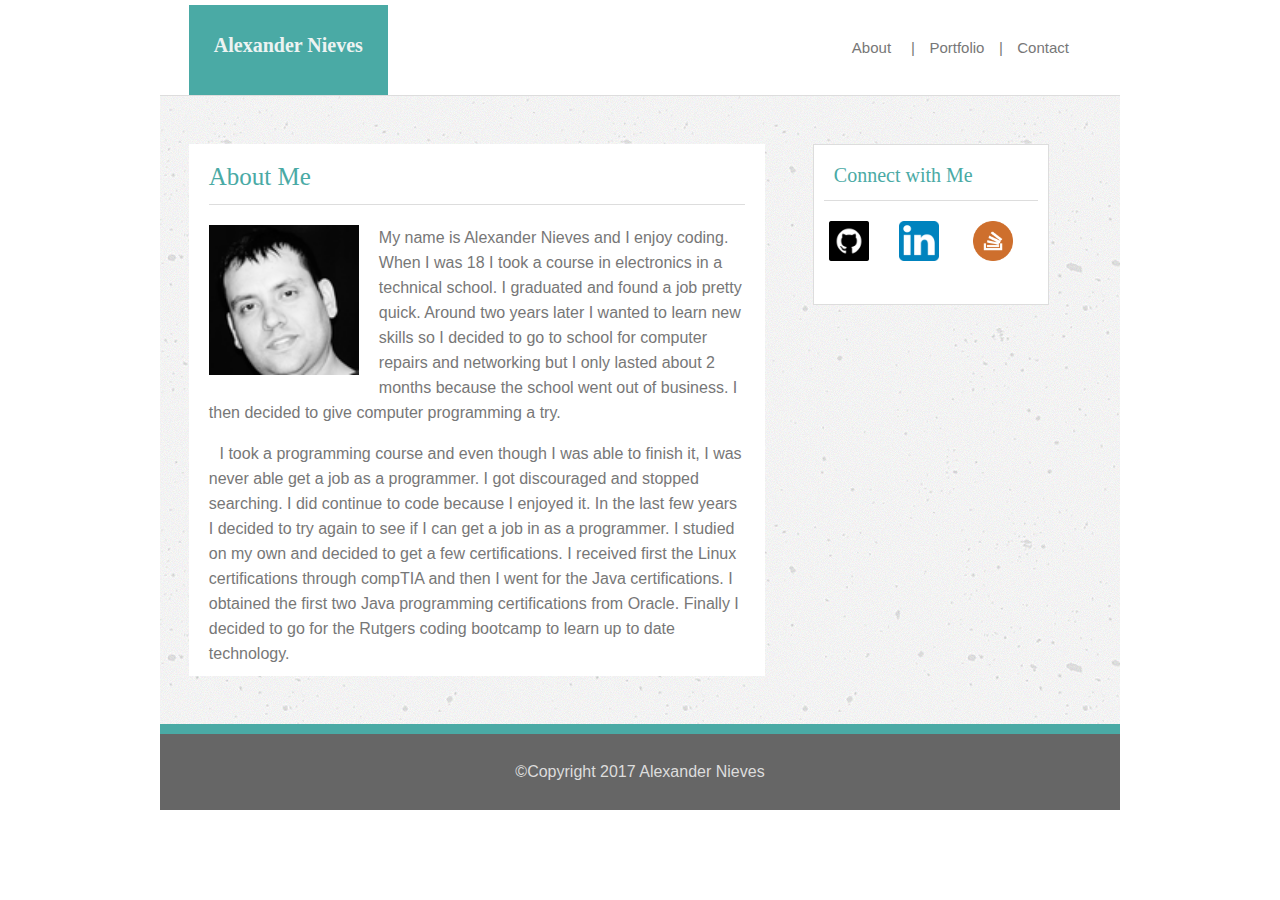
==== index.html @ 07a0ce88 "first commit" ====
<!DOCTYPE html>
<html lang="en">
<head>
    <title>About Me</title>
    <meta charset="UTF-8">        
    <link rel="stylesheet" href="assets/css/reset.css">
	<link rel="stylesheet" href="assets/css/styleMax.css">    
	<link rel="stylesheet" media="screen and (max-width: 980px)" href="assets/css/styleBg.css">	
	<link rel="stylesheet" media="screen and (max-width: 768px)" href="assets/css/styleMd.css">		
	<link rel="stylesheet" media="screen and (max-width: 640px)" href="assets/css/styleSm.css">     
   </head>
<body>
    <div class="container">
        <header> 
            <div class="myName">Alexander Nieves</div>
            <nav>
                <ul>
                    <li><a href="#"> About </a><li>
                    <li>|</li>   
                    <li><a href="portfolio.html"> Portfolio </a></li>
                    <li>|</li>   
                    <li><a href="contact.html"> Contact </a></li>
                </ul>
            </nav>   
        </header>
        <div id="mainContentDiv">
        <section>
            <h1 class="h1class">About Me</h1>
            <article>                
                <img src="assets/images/biopic" alt="image not found" id="imgWrap">
                <p>My name is Alexander Nieves and I enjoy coding. When I was 18 I
                   took a course in electronics in a technical school. I graduated and
                   found a job pretty quick. Around two years later I wanted to learn new
                   skills so I decided to go to school for computer repairs and networking
                   but I only lasted about 2 months because the school went out of business.
                   I then decided to give computer programming a try.
                </p>
                <br> 
                <p id="p2">I took a programming course and even though I was able to finish it,
				   I was never able get a job as a programmer. I got discouraged and stopped 
				   searching. I did continue to code because I enjoyed it. In the last few years 
				   I decided to try again to see if I can get a job in as a programmer. I studied 
				   on my own and decided to get a few certifications. I received first the Linux 
				   certifications through compTIA and then I went for the Java certifications. I
				   obtained the first two Java programming certifications from Oracle. Finally I 
				   decided to go for the Rutgers coding bootcamp to learn up to date technology.
                </p>
            </article>
        </section>
        <aside>
            <h2>Connect with Me</h2>
            <ul>
                <li><a href="https://github.com/dogrock2" target="_blank"><img src="assets/images/ghub.png" alt="image not found" class="smediaImg"></a><li>
                <li><a href="https://www.linkedin.com/in/alexander-nieves-a04b76b1" target="_blank"><img src="assets/images/lin.png" alt="image not found" class="smediaImg"></a></li>
                <li><a href="https://stackoverflow.com" target="_blank"><img src="assets/images/so.png" alt="image not found" class="smediaImg"></a></li>
            </ul>
        </aside>
		</div>
        <footer>&copy;Copyright 2017 Alexander Nieves</footer>
    </div>    
</body>
</html>
---- assets/css/styleMax.css ----
body {
   font-family: 'Arial', 'Helvetica Neue', Helvetica, sans-serif;   
}
.container {
    width: 960px;
    margin: 0 auto;    
}
.myName{
    float: left;
    background-color: #4aaaa5;
    font-family: 'Georgia', Times, Times New Roman, serif;
    font-weight: bold;
    height: 35px;
    padding: 30px 25px 25px;
    text-align: center;     
    font-size: 20px;
    color: #EDF3F2;
    margin: 0 3%;
}
nav li { 
    display: inline-block; 
    padding: 5px;    
    font-size: 15px;
    color: #777777;
}
aside li { 
    display: inline-block; 
    padding: 20px 0;
}
nav {   
    width: 300px;    
    float: right;
    margin: 1%;
    padding: 20px 0 0 0; 
    text-align: center;      
}
header{    
    margin: 5px 0 0 0;
    overflow: auto;   
}
section {   
    margin: 5% 5% 5% 3%;
    float: left;   
    background-color: #ffffff; 
	max-width: 60%;
}
article {
    max-width: 100%; 
    float: left;
    padding: 10px 20px;    
    color: #777777;
}
img {    
    height: 150px;
    width: 150px;
    margin: 0 20px 10px 0;
}
footer {
    clear: both;
    text-align: center;
    background-color: #666666;
    padding: 30px;
    color: #dddddd;
    border-top: 10px solid #4aaaa5;        
}
aside{
    float: left;     
    margin: 5% 0;
    border: 1px solid #dddddd;
    background-color: #ffffff;
    padding: 10px;    
}
.clearfix::after {
    content: "";
    clear: both;
    display: table;
}
#imgWrap{
    float: left;
}
h1 {
    font-size: 25px;
    color: #4aaaa5;    
    border-bottom: 1px solid #dddddd;
    font-family: 'Georgia', Times, Times New Roman, serif;
}
.h1class {    
    margin: 5px 20px 10px 20px;
    padding: 15px 0;
}
.smediaImg{
    height: 40px;
    width: 40px;
}
h2{    
    color: #4aaaa5;
    font-size: 20px;
    font-size: 20px;
    padding: 10px 10px 15px 10px;  
    border-bottom: 1px solid #dddddd;
    font-family: 'Georgia', Times, Times New Roman, serif;  
}
#mainContentDiv{
    border-top: 1px solid #dddddd;   
    background-image: url("../../assets/images/bg.png");
    background-repeat: repeat;    
    height: 100%;       
    overflow: auto;
}
a {        
    color: #777777;
    text-decoration: none;
}
p {
    line-height: 25px;    
}
#p2 {
    text-indent: 2%;
}
.formatlbl{
    font-size: 20px;
    margin: 5px 0;	
}
.txtboxFrmt{
    height: 25px;
    text-indent: 5px;
	max-width: 99%;
	min-width: 400px;
}
#sButton{
    height: 40px;
    width: 70px;
    margin-top: 10px;
    background-color: #4aaaa5;
    font-size: 15px;
    color: #EDF3F2;
}
#sButton:hover{
	/*border: 2px solid #008000;
	font-weight: bold;*/
		
}
#txtAreaFrmt{
        width: 99%;	
        resize: none;
}
aside li img {
	padding: 0 5px;
}
#hmDiv, #rpgDiv, #trDiv, #widDiv, #rpsDiv, #csDiv {	    	
	background-repeat: no-repeat;
    background-position: center;
	background-size: 200px 150px;
	height: 150px;
	width: 200px;	
	overflow: hidden;
	text-align: center;
    float: left;	
	margin: 20px 20px 20px 0;	
}
#hmDiv:hover, #rpgDiv:hover, #trDiv:hover, #widDiv:hover, #rpsDiv:hover, #csDiv:hover {
	background-size: 195px 145px;
}

#hmDiv { background-image: url("../../assets/images/hangman.jpg"); }
#rpgDiv { background-image: url("../../assets/images/rpg.jpg"); }
#trDiv { background-image: url("../../assets/images/trivia.jpg"); }
#widDiv { background-image: url("../../assets/images/phones.png"); }
#rpsDiv { background-image: url("../../assets/images/rpc.jpg"); } 
#csDiv { background-image: url("../../assets/images/coming_soon.jpg"); }

.sectionDivs {
	background-color: #4aaaa5;    
    font-weight: bold;    
    text-align: center;     
    font-size: 20px;
    color: #EDF3F2;
	position: relative;
	top: 80%;
	width: 200px;
	height: 25px;	
}

.blocks {
	display: inline-block;	
}
#portfolioSection{
	padding: 0 20px;
}
header a:hover {
	 text-decoration: underline;	
}
.porth1class{
    margin: 20px 20px 10px 0;
    padding: 5px 0 15px 0;
}
::placeholder{
    color: #d3d3d3;
}
---- assets/css/styleBg.css ----
@import url("commonStyle.css");

.container {
    width: 850px;/*90%px*/
    margin: 0 auto;    
}
.myName{   	
    height: 35px;
    padding: 30px 25px 25px;         
    font-size: 20px;    
    margin: 0 10%;
}
nav li {     
    padding: 5px;    
    font-size: 15px;    
}
aside li {      
    padding: 20px 0;
}
nav {       
    width: 300px;    
	margin: 1%;
    padding: 20px 0 0 0;    
}
header{    
    margin: 5px 0 0 0;       
}
section {       
	margin: 5% 5% 5% 10%;       
    background-color: #ffffff;    	
	/*min-width: 30%;*/	
	width: 40%;
}
article {   	   
    /*min-width: 30%;	*/
	width: 80%;
    padding: 10px 20px;  
    text-align: center;	
}
footer {            
	padding: 30px;
}
aside{    
    margin: 5% 0;
    border: 1px solid #dddddd;    
    padding: 10px;     
}
h1 {    
	font-size: 25px;
}
.h1class {    
    margin: 5px 20px 10px 20px;
    padding: 15px 0;
}
.smediaImg{
    height: 40px;
    width: 40px;
}
#imgWrap{
    float: none;
}
h2{         
    font-size: 20px;    
    padding: 10px 10px 15px 10px;      
}
#p2 {
    text-indent: 20px;
}
p {
    line-height: 25px; 
    text-align: left;
    text-indent: 20px;	
}
.formatlbl{
    font-size: 20px;
    margin: 5px 0;
}
.txtboxFrmt{
    height: 25px;
    text-indent: 5px;	
}
#sButton{
    height: 40px;
    width: 70px;
    margin-top: 10px;   
    font-size: 15px;    
}
aside li img {
	padding: 0 5px;
}
#hmDiv, #rpgDiv, #trDiv, #widDiv, #rpsDiv, #csDiv { 
	background-size: 200px 150px;
	height: 150px;
	width: 200px;	
	margin: 20px 20px 20px 0;	
}
.sectionDivs {		    
	font-size: 20px;    
	top: 80%;
	width: 200px;
	height: 25px;	
}
#portfolioSection{
	padding: 0 20px;
}
.porth1class{
    margin: 20px 20px 10px 0;
    padding: 5px 0 15px 0;
}
---- assets/css/styleMd.css ----
@import url("commonStyle.css");

.container {
    width: 960px;/*90%px*/
    margin: 0 auto;    
}
.myName{   	
    height: 35px;
    padding: 30px 25px 25px;         
    font-size: 20px;    
    margin: 0 10%;
}
nav li {     
    padding: 5px;    
    font-size: 15px;    
}
aside li {      
    padding: 20px 0;
}
nav {       
    width: 300px;    
	margin: 1%;
    padding: 20px 0 0 0;    
}
header{    
    margin: 5px 0 0 0;       
}
section {       
	margin: 5% 5% 5% 10%;       
    background-color: #ffffff; 
}
article {
   	width: 500px;     
    padding: 10px 20px;     
}
footer {            
	padding: 30px;
}
aside{    
    margin: 5% 0;
    border: 1px solid #dddddd;    
    padding: 10px;     
}
h1 {    
	font-size: 25px;
}
.h1class {    
    margin: 5px 20px 10px 20px;
    padding: 15px 0;
}
.smediaImg{
    height: 40px;
    width: 40px;
}
#imgWrap{
    float: none;
}
h2{         
    font-size: 20px;    
    padding: 10px 10px 15px 10px;      
}
p {
    line-height: 25px;    
}
#p2 {
    text-indent: 20px;
}
.formatlbl{
    font-size: 20px;
    margin: 5px 0;
}
.txtboxFrmt{
    height: 25px;
    text-indent: 5px;	
}
#sButton{
    height: 40px;
    width: 70px;
    margin-top: 10px;   
    font-size: 15px;    
}
aside li img {
	padding: 0 5px;
}
#hmDiv, #rpgDiv, #trDiv, #widDiv, #rpsDiv, #csDiv { 
	background-size: 200px 150px;
	height: 150px;
	width: 200px;	
	margin: 20px 20px 20px 0;	
}
.sectionDivs {		    
	font-size: 20px;    
	top: 80%;
	width: 200px;
	height: 25px;	
}
#portfolioSection{
	padding: 0 20px;
}
.porth1class{
    margin: 20px 20px 10px 0;
    padding: 5px 0 15px 0;
}
---- assets/css/styleSm.css ----
@import url("commonStyle.css");

.container {
    width: 960px;/*90%px*/
    margin: 0 auto;    
}
.myName{   	
    height: 35px;
    padding: 30px 25px 25px;         
    font-size: 20px;    
    margin: 0 10%;
}
nav li {     
    padding: 5px;    
    font-size: 15px;    
}
aside li {      
    padding: 20px 0;
}
nav {       
    width: 300px;    
	margin: 1%;
    padding: 20px 0 0 0;    
}
header{    
    margin: 5px 0 0 0;       
}
section {       
	margin: 5% 5% 5% 10%;       
    background-color: #ffffff; 
}
article {
   	width: 500px;     
    padding: 10px 20px;     
}
footer {            
	padding: 30px;
}
aside{    
    margin: 5% 0;
    border: 1px solid #dddddd;    
    padding: 10px;     
}
h1 {    
	font-size: 25px;
}
.h1class {    
    margin: 5px 20px 10px 20px;
    padding: 15px 0;
}
.smediaImg{
    height: 40px;
    width: 40px;
}
#imgWrap{
    float: none;
}
h2{         
    font-size: 20px;    
    padding: 10px 10px 15px 10px;      
}
p {
    line-height: 25px;    
}
#p2 {
    text-indent: 20px;
}
.formatlbl{
    font-size: 20px;
    margin: 5px 0;
}
.txtboxFrmt{
    height: 25px;
    text-indent: 5px;	
}
#sButton{
    height: 40px;
    width: 70px;
    margin-top: 10px;   
    font-size: 15px;    
}
aside li img {
	padding: 0 5px;
}
#hmDiv, #rpgDiv, #trDiv, #widDiv, #rpsDiv, #csDiv { 
	background-size: 200px 150px;
	height: 150px;
	width: 200px;	
	margin: 20px 20px 20px 0;	
}
.sectionDivs {		    
	font-size: 20px;    
	top: 80%;
	width: 200px;
	height: 25px;	
}
#portfolioSection{
	padding: 0 20px;
}
.porth1class{
    margin: 20px 20px 10px 0;
    padding: 5px 0 15px 0;
}
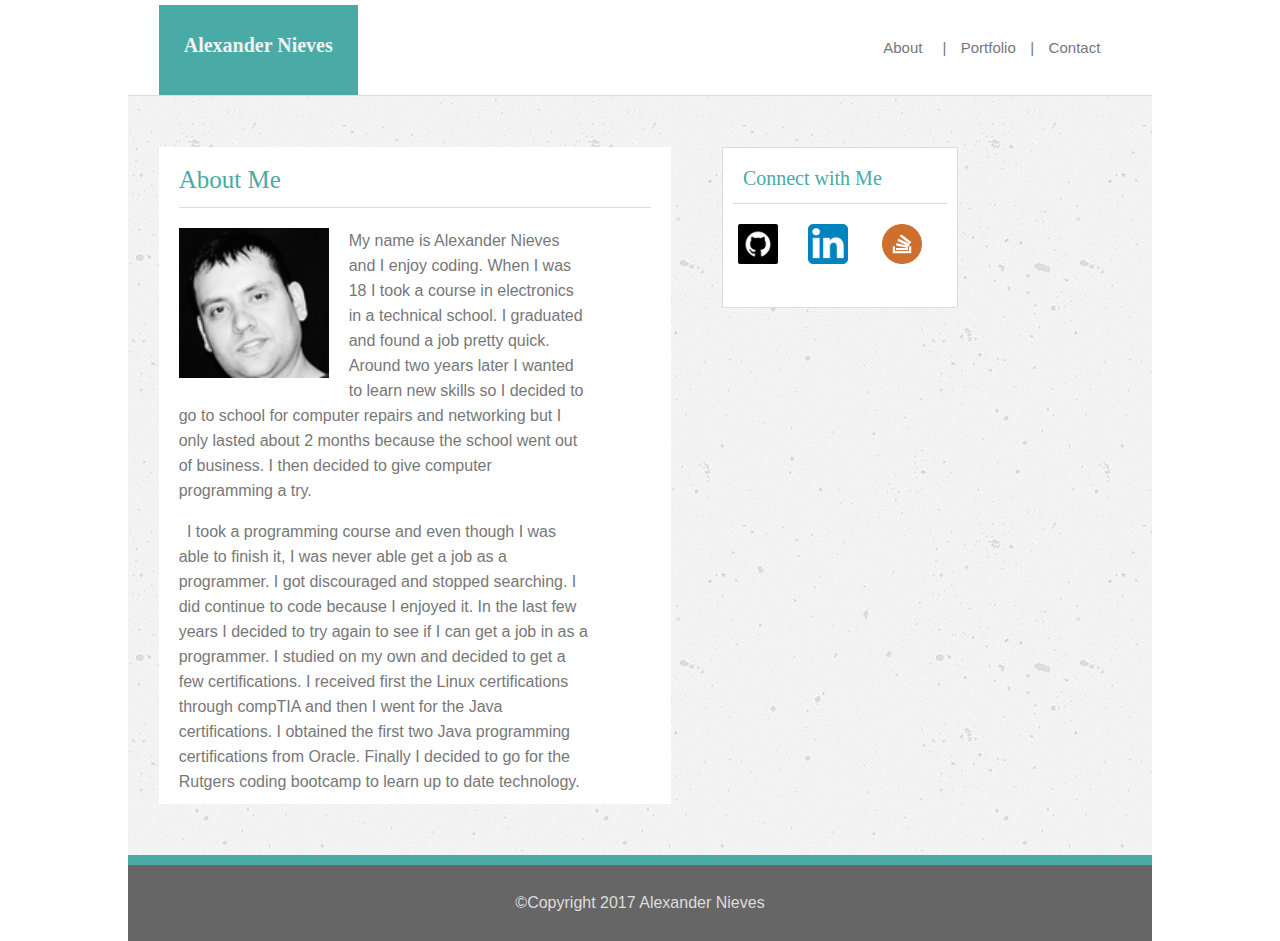
==== commit 885424ef: "i am about 95% done" ====
--- a/index.html
+++ b/index.html
@@ -27,7 +27,7 @@
         <section>
             <h1 class="h1class">About Me</h1>
             <article>                
-                <img src="assets/images/biopic" alt="image not found" id="imgWrap">
+                <img src="assets/images/biopic.png" alt="image not found" id="imgWrap">
                 <p>My name is Alexander Nieves and I enjoy coding. When I was 18 I
                    took a course in electronics in a technical school. I graduated and
                    found a job pretty quick. Around two years later I wanted to learn new
--- a/assets/css/styleMax.css
+++ b/assets/css/styleMax.css
@@ -2,7 +2,7 @@
    font-family: 'Arial', 'Helvetica Neue', Helvetica, sans-serif;   
 }
 .container {
-    width: 960px;
+    width: 80%;
     margin: 0 auto;    
 }
 .myName{
@@ -42,13 +42,13 @@
     margin: 5% 5% 5% 3%;
     float: left;   
     background-color: #ffffff; 
-	max-width: 60%;
-}
-article {
-    max-width: 100%; 
+    width: 50%;	
+}
+article {    
     float: left;
     padding: 10px 20px;    
     color: #777777;
+    width: 80%;
 }
 img {    
     height: 150px;
@@ -68,7 +68,7 @@
     margin: 5% 0;
     border: 1px solid #dddddd;
     background-color: #ffffff;
-    padding: 10px;    
+    padding: 10px;      
 }
 .clearfix::after {
     content: "";
@@ -124,8 +124,9 @@
 .txtboxFrmt{
     height: 25px;
     text-indent: 5px;
+    width: 100%;
 	max-width: 99%;
-	min-width: 400px;
+	min-width: 200px;
 }
 #sButton{
     height: 40px;
--- a/assets/css/styleBg.css
+++ b/assets/css/styleBg.css
@@ -1,7 +1,7 @@
 @import url("commonStyle.css");
 
 .container {
-    width: 850px;/*90%px*/
+    width: 80%;
     margin: 0 auto;    
 }
 .myName{   	
@@ -17,22 +17,20 @@
 aside li {      
     padding: 20px 0;
 }
-nav {       
-    width: 300px;    
+nav {      
+    float: left; 
+    width: 40%;    
 	margin: 1%;
-    padding: 20px 0 0 0;    
+    padding-top: 20px;    
 }
 header{    
     margin: 5px 0 0 0;       
 }
 section {       
-	margin: 5% 5% 5% 10%;       
-    background-color: #ffffff;    	
-	/*min-width: 30%;*/	
+	margin: 5% 5% 5% 10%;     
 	width: 40%;
 }
-article {   	   
-    /*min-width: 30%;	*/
+article {   	       
 	width: 80%;
     padding: 10px 20px;  
     text-align: center;	
@@ -43,7 +41,7 @@
 aside{    
     margin: 5% 0;
     border: 1px solid #dddddd;    
-    padding: 10px;     
+    padding: 10px;         
 }
 h1 {    
 	font-size: 25px;
@@ -74,16 +72,18 @@
 .formatlbl{
     font-size: 20px;
     margin: 5px 0;
+    text-align: left;
 }
 .txtboxFrmt{
     height: 25px;
-    text-indent: 5px;	
+    text-indent: 5px;
+    min-width: 10%;	
 }
 #sButton{
     height: 40px;
     width: 70px;
     margin-top: 10px;   
-    font-size: 15px;    
+    font-size: 15px;        
 }
 aside li img {
 	padding: 0 5px;
@@ -101,9 +101,13 @@
 	height: 25px;	
 }
 #portfolioSection{
-	padding: 0 20px;
+    padding-right: 6%;
+    width: 30%;
 }
 .porth1class{
     margin: 20px 20px 10px 0;
     padding: 5px 0 15px 0;
 }
+#bDiv {
+    text-align: left;
+}--- a/assets/css/styleMd.css
+++ b/assets/css/styleMd.css
@@ -1,45 +1,51 @@
 @import url("commonStyle.css");
 
 .container {
-    width: 960px;/*90%px*/
+    width: 80%;
     margin: 0 auto;    
 }
 .myName{   	
     height: 35px;
     padding: 30px 25px 25px;         
-    font-size: 20px;    
-    margin: 0 10%;
+    font-size: 20px;
+    margin-left: 5%;
+    margin-right: 0;        
 }
 nav li {     
-    padding: 5px;    
-    font-size: 15px;    
+    padding-right: 2px;    
+    font-size: 12px;    
 }
 aside li {      
     padding: 20px 0;
 }
-nav {       
-    width: 300px;    
+nav {     
+    float: left;  
+    width: 40%;    
 	margin: 1%;
-    padding: 20px 0 0 0;    
+    padding-top: 20px;    
 }
-header{    
+header {    
     margin: 5px 0 0 0;       
 }
 section {       
-	margin: 5% 5% 5% 10%;       
-    background-color: #ffffff; 
+	margin: 5% 0 5% 6%;          
+    width: 87%;   
+    text-align: center; 
 }
 article {
-   	width: 500px;     
-    padding: 10px 20px;     
+   	width: 100%;     
+    padding: 10px 20px;          
 }
 footer {            
 	padding: 30px;
 }
 aside{    
-    margin: 5% 0;
+    margin: 5% 5%;
     border: 1px solid #dddddd;    
     padding: 10px;     
+    clear: both; 
+    width: 85%;  
+    text-align: center;        
 }
 h1 {    
 	font-size: 25px;
@@ -60,24 +66,37 @@
     padding: 10px 10px 15px 10px;      
 }
 p {
-    line-height: 25px;    
+    line-height: 25px;
+    width: 95%;   
 }
 #p2 {
     text-indent: 20px;
 }
 .formatlbl{
     font-size: 20px;
-    margin: 5px 0;
+    margin: 5px 3%;
+    width: 25%;
+    float: left;
 }
 .txtboxFrmt{
     height: 25px;
-    text-indent: 5px;	
+    text-indent: 5px;
+    width: 80%;       
+    margin-left: 3%;
+    float: left;
+}
+#txtAreaFrmt{
+    width: 80%;
+    float: left;
+    margin-left: 3%;
 }
 #sButton{
     height: 40px;
     width: 70px;
     margin-top: 10px;   
+    margin-left: 3%;
     font-size: 15px;    
+    float: left;    
 }
 aside li img {
 	padding: 0 5px;
@@ -95,9 +114,16 @@
 	height: 25px;	
 }
 #portfolioSection{
-	padding: 0 20px;
+    padding: 0 0 0 10px; 
+    width: 86%;
 }
 .porth1class{
     margin: 20px 20px 10px 0;
     padding: 5px 0 15px 0;
 }
+.blocks{
+    width: 100%;
+}
+#mainContentDiv{
+    margin: 0;
+}--- a/assets/css/styleSm.css
+++ b/assets/css/styleSm.css
@@ -1,45 +1,56 @@
 @import url("commonStyle.css");
 
 .container {
-    width: 960px;/*90%px*/
+    width: 80%;
     margin: 0 auto;    
 }
 .myName{   	
     height: 35px;
-    padding: 30px 25px 25px;         
-    font-size: 20px;    
-    margin: 0 10%;
+    padding: 30px 0 25px;         
+    font-size: 20px;
+    margin-left: 0;
+    width: 100%;
+    text-align: center;         
 }
 nav li {     
-    padding: 5px;    
-    font-size: 15px;    
+    padding-right: 0;    
+    font-size: 100%;    
 }
 aside li {      
     padding: 20px 0;
 }
-nav {       
-    width: 300px;    
+nav {     
+    float: left;  
+    width: 60%;    
 	margin: 1%;
-    padding: 20px 0 0 0;    
+    padding-top: 10px; 
+    padding-left: 20%;  
+    padding-bottom: 10px;
 }
-header{    
-    margin: 5px 0 0 0;       
+header {    
+    margin: 5px 0 0 0; 
+          
 }
 section {       
-	margin: 5% 5% 5% 10%;       
-    background-color: #ffffff; 
+	margin: 5% 0 5% 6%;          
+    width: 87%;   
+    text-align: center; 
+    overflow: hidden;
 }
 article {
-   	width: 500px;     
-    padding: 10px 20px;     
+   	width: 100%;     
+    padding: 10px 20px;          
 }
 footer {            
 	padding: 30px;
 }
 aside{    
-    margin: 5% 0;
+    margin: 5% 5%;
     border: 1px solid #dddddd;    
     padding: 10px;     
+    clear: both; 
+    width: 85%;  
+    text-align: center;            
 }
 h1 {    
 	font-size: 25px;
@@ -60,24 +71,37 @@
     padding: 10px 10px 15px 10px;      
 }
 p {
-    line-height: 25px;    
+    line-height: 25px;
+    width: 95%;   
 }
 #p2 {
     text-indent: 20px;
 }
 .formatlbl{
     font-size: 20px;
-    margin: 5px 0;
+    margin: 5px 3%;
+    width: 25%;
+    float: left;
 }
 .txtboxFrmt{
     height: 25px;
-    text-indent: 5px;	
+    text-indent: 5px;
+    width: 80%;       
+    margin-left: 3%;
+    float: left;
+}
+#txtAreaFrmt{
+    width: 80%;
+    float: left;
+    margin-left: 3%;
 }
 #sButton{
     height: 40px;
     width: 70px;
     margin-top: 10px;   
+    margin-left: 3%;
     font-size: 15px;    
+    float: left;    
 }
 aside li img {
 	padding: 0 5px;
@@ -95,9 +119,19 @@
 	height: 25px;	
 }
 #portfolioSection{
-	padding: 0 20px;
+    padding: 0 0 0 10px; 
+    width: 86%;
+    text-align: center;
 }
 .porth1class{
     margin: 20px 20px 10px 0;
     padding: 5px 0 15px 0;
 }
+.blocks{
+    width: 100%;
+    text-align: center;
+    padding-left: 20%;
+}
+#mainContentDiv{
+    margin: 0;
+}